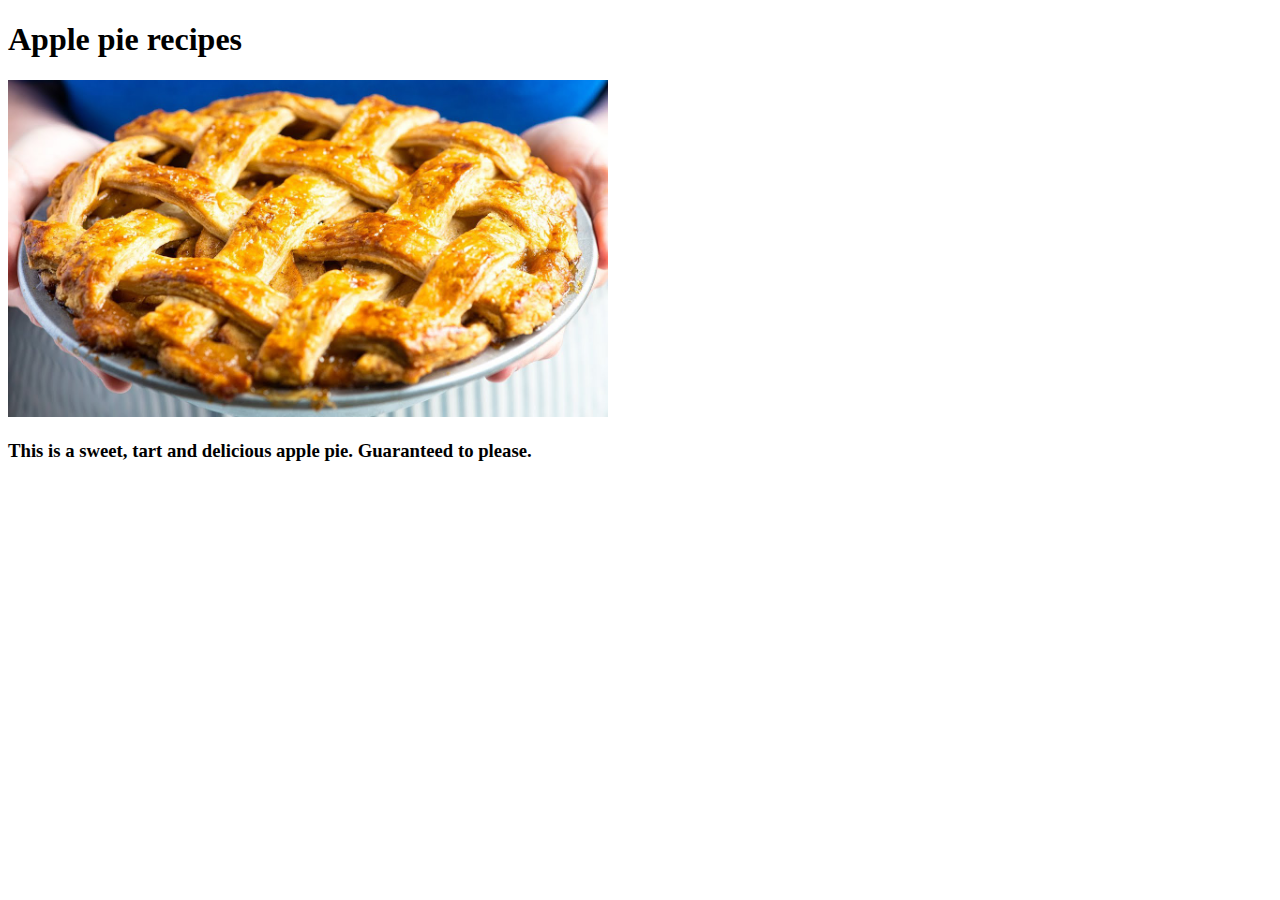
==== recipes/applepie.html @ 02a1747a "Add description for apple pie" ====
<!DOCTYPE html>

<html>

    <head>
        <meta charset="utf-8">
        <title></title>
    </head>

    <body>

        <h1>Apple pie recipes</h1>

        <img src="../applepie.jpg" width="600">

        <h3>This is a sweet, tart and delicious apple pie. Guaranteed to please.</h3>

    </body>

</html>
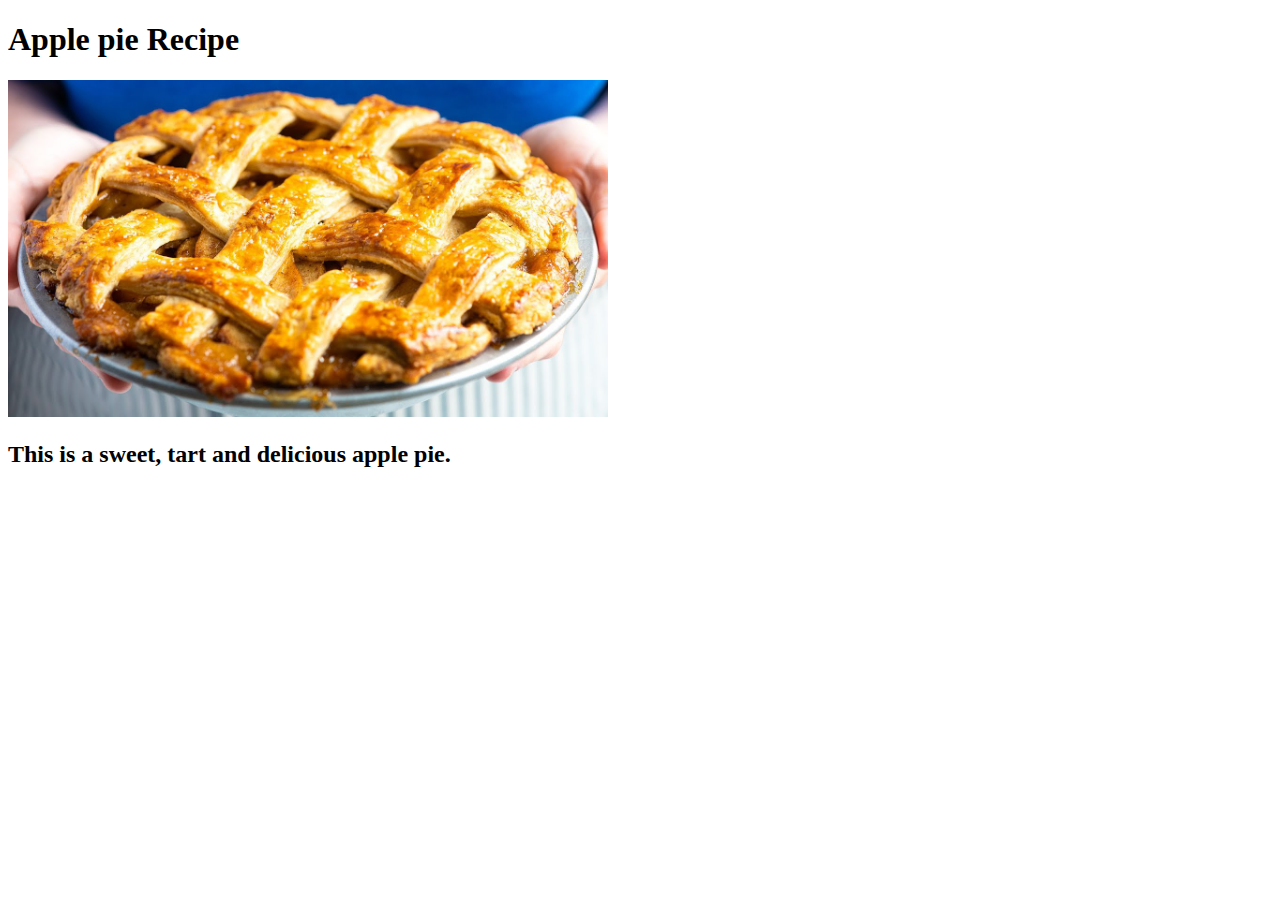
==== commit d2b0735d: "fix typo in title and description" ====
--- a/recipes/applepie.html
+++ b/recipes/applepie.html
@@ -9,11 +9,11 @@
 
     <body>
 
-        <h1>Apple pie recipes</h1>
+        <h1>Apple pie Recipe</h1>
 
         <img src="../applepie.jpg" width="600">
 
-        <h3>This is a sweet, tart and delicious apple pie. Guaranteed to please.</h3>
+        <h2>This is a sweet, tart and delicious apple pie.</h2>
 
     </body>
 
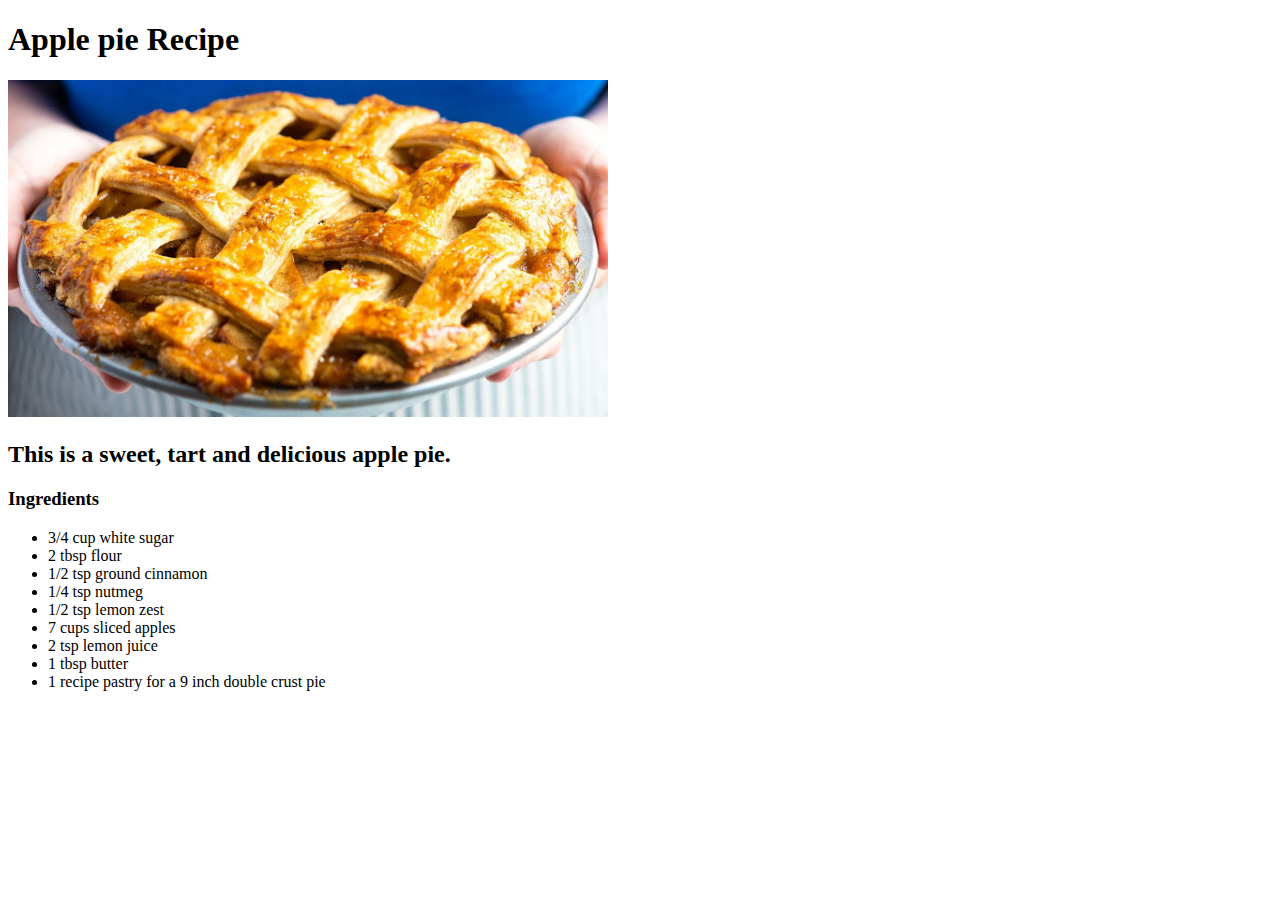
==== commit aba09a1f: "Add ingredients list for pie" ====
--- a/recipes/applepie.html
+++ b/recipes/applepie.html
@@ -15,6 +15,20 @@
 
         <h2>This is a sweet, tart and delicious apple pie.</h2>
 
+        <h3>Ingredients</h3>
+
+        <ul>
+            <li>3/4 cup white sugar</li>
+            <li>2 tbsp flour</li>
+            <li>1/2 tsp ground cinnamon</li>
+            <li>1/4 tsp nutmeg</li>
+            <li>1/2 tsp lemon zest</li>
+            <li>7 cups sliced apples</li>
+            <li>2 tsp lemon juice</li>
+            <li>1 tbsp butter</li>
+            <li>1 recipe pastry for a 9 inch double crust pie</li>
+        </ul>
+
     </body>
 
 </html>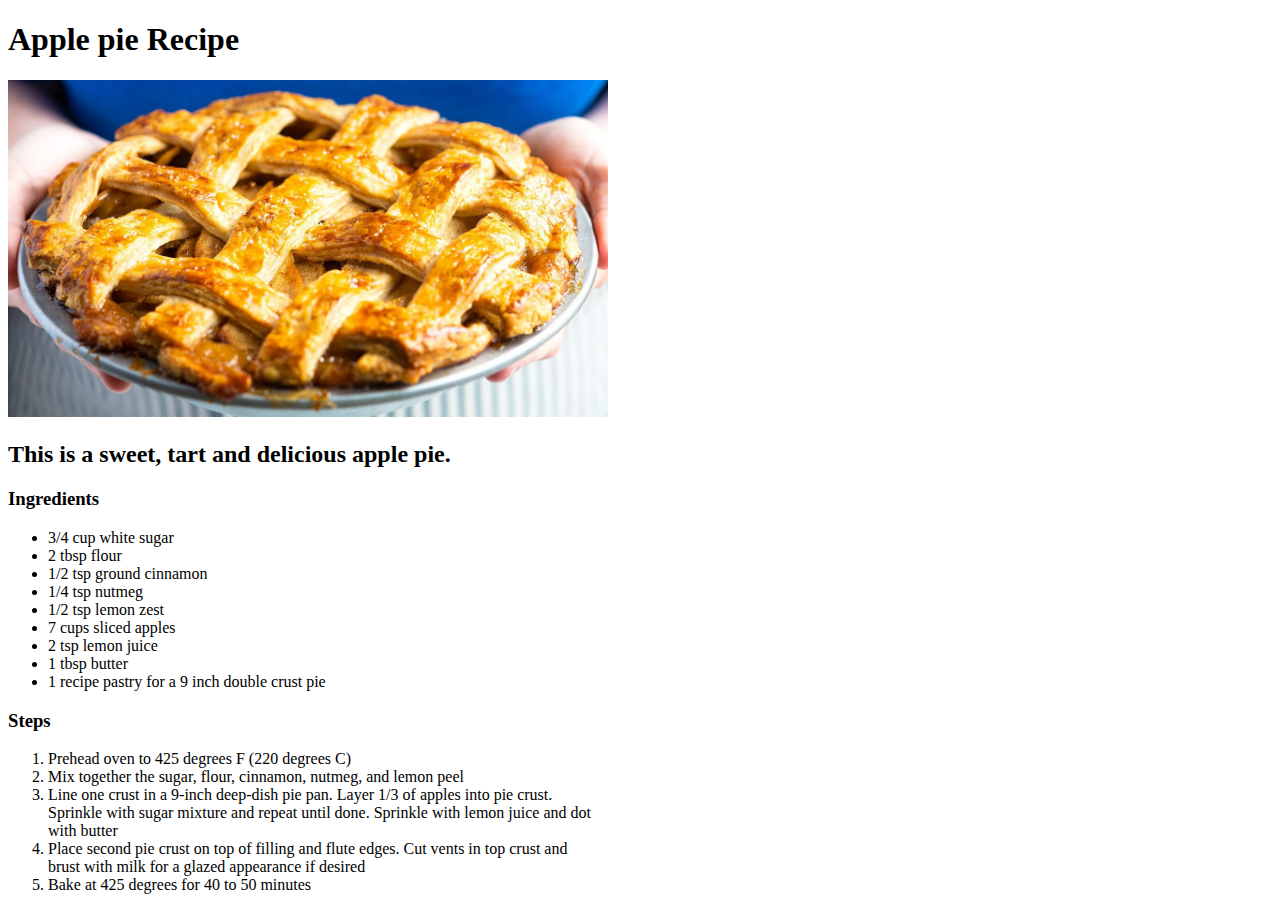
==== commit bb8be820: "Add ordered list for steps" ====
--- a/recipes/applepie.html
+++ b/recipes/applepie.html
@@ -29,6 +29,18 @@
             <li>1 recipe pastry for a 9 inch double crust pie</li>
         </ul>
 
+        <h3>Steps</h3>
+
+        <ol>
+            <li>Prehead oven to 425 degrees F (220 degrees C)</li>
+            <li>Mix together the sugar, flour, cinnamon, nutmeg, and lemon peel</li>
+            <li>Line one crust in a 9-inch deep-dish pie pan. Layer 1/3 of apples into pie crust. <br> Sprinkle with sugar mixture and repeat until done. Sprinkle with lemon juice and dot <br> with butter</li>
+            <li>Place second pie crust on top of filling and flute edges. Cut vents in top crust and <br> brust with milk for a glazed appearance if desired</li>
+            <li>Bake at 425 degrees for 40 to 50 minutes</li>
+        </ol>
+
+        
+
     </body>
 
 </html>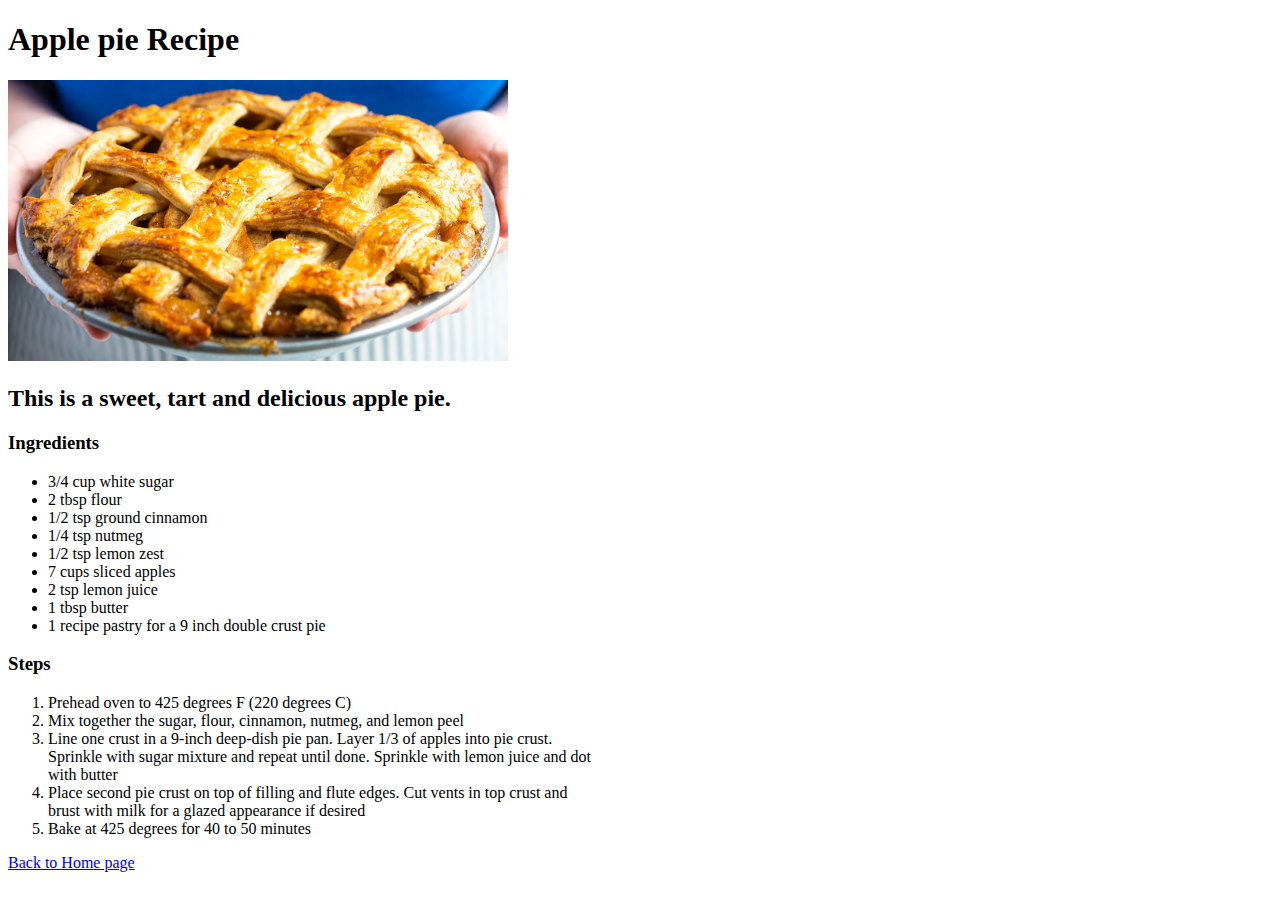
==== commit 136c40cb: "Add anchor point back to Home page" ====
--- a/recipes/applepie.html
+++ b/recipes/applepie.html
@@ -11,7 +11,7 @@
 
         <h1>Apple pie Recipe</h1>
 
-        <img src="../applepie.jpg" width="600">
+        <img src="../applepie.jpg" width="500">
 
         <h2>This is a sweet, tart and delicious apple pie.</h2>
 
@@ -39,7 +39,7 @@
             <li>Bake at 425 degrees for 40 to 50 minutes</li>
         </ol>
 
-        
+        <a href="../index.html">Back to Home page</a>
 
     </body>
 
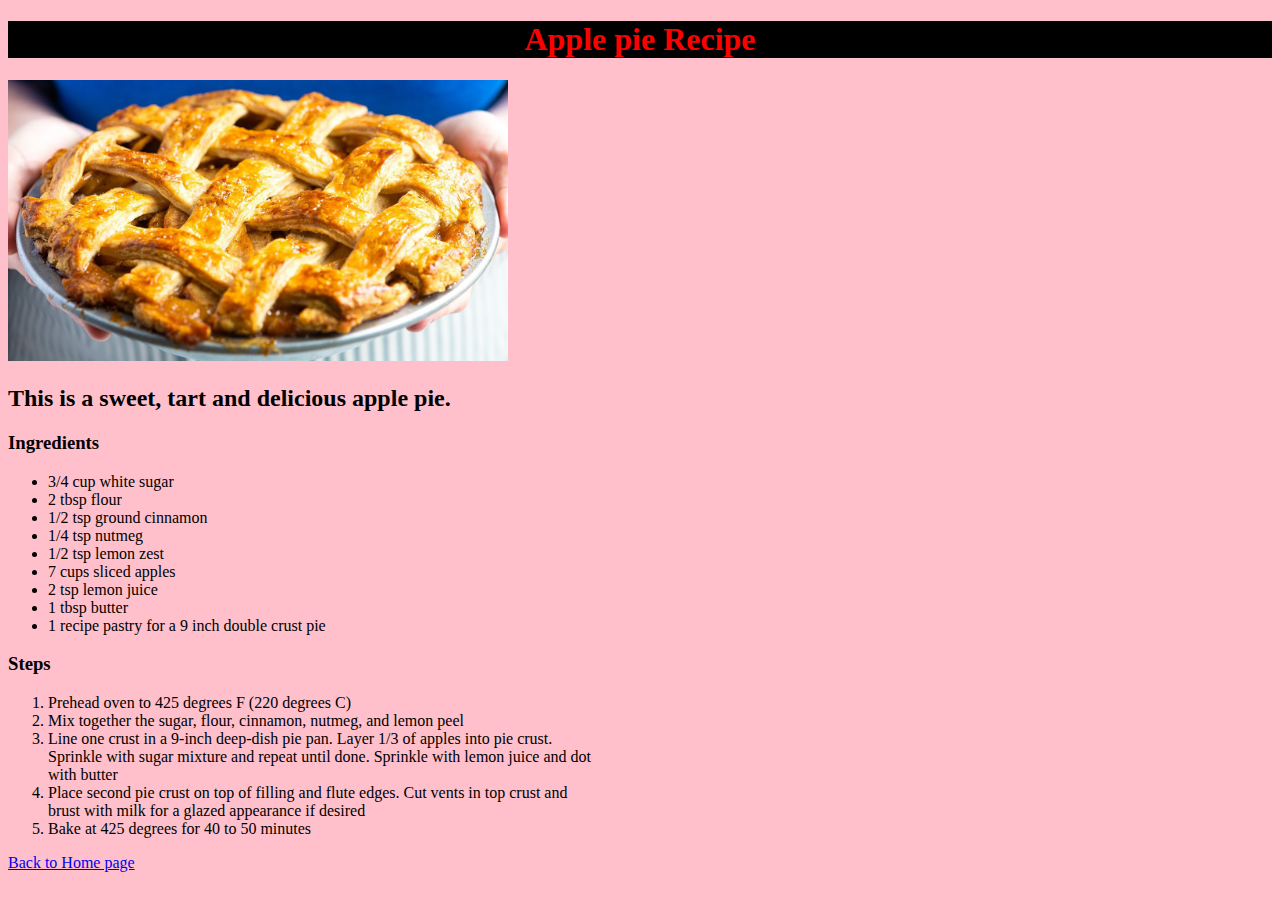
==== commit eec5a6db: "Add colour, background colourand other styles to headers Add pink page background to every page" ====
--- a/recipes/applepie.html
+++ b/recipes/applepie.html
@@ -4,14 +4,15 @@
 
     <head>
         <meta charset="utf-8">
-        <title></title>
+        <title>Apple pie Recipe</title>
+        <link rel="stylesheet" href="../styles.css">
     </head>
 
     <body>
 
-        <h1>Apple pie Recipe</h1>
+        <h1 class="header">Apple pie Recipe</h1>
 
-        <img src="../applepie.jpg" width="500">
+        <img src="../img/applepie.jpg" width="500">
 
         <h2>This is a sweet, tart and delicious apple pie.</h2>
 
--- a/styles.css
+++ b/styles.css
@@ -0,0 +1,9 @@
+.header {
+    color: red;
+    background-color: black;
+    text-align: center;
+}
+
+body {
+    background-color: pink;
+}